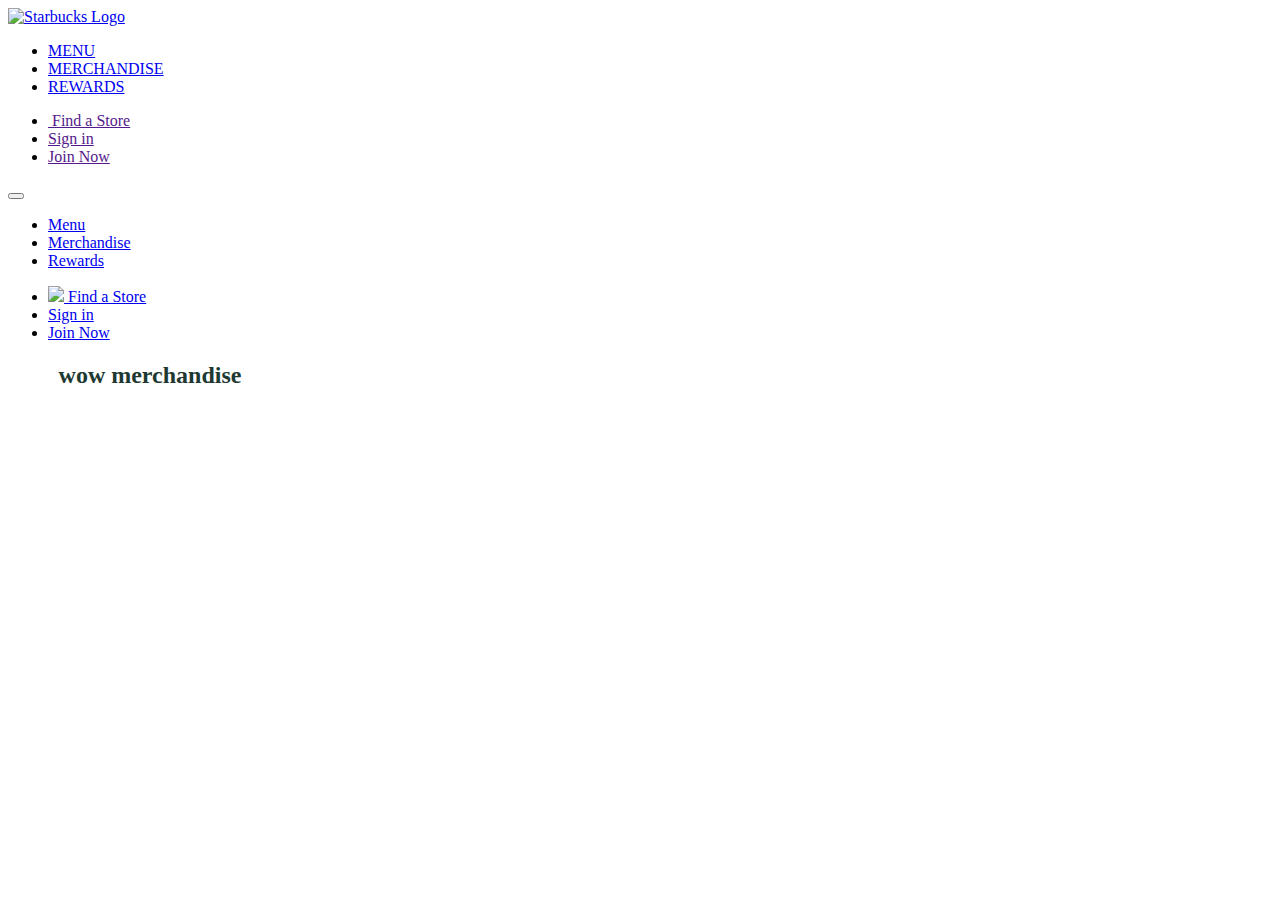
==== merchandise.html @ d188efbd "new pages and complete first page" ====
<!doctype html>
<html>

<head>
    <title>Home | Starbucks Coffee Company</title>
    <!-- <link href="https://starbucks.ph/css/slick.css" rel="stylesheet"> -->
    <!-- <link href="https://starbucks.ph/css/slick-theme.css" rel="stylesheet"> -->
    <!-- <link href="https://starbucks.ph/css/bootstrap.min.css" rel="stylesheet"> -->
    <link href="src/css/style.css" rel="stylesheet" />
    <link href="https://starbucks.ph/css/style.css?8" rel="stylesheet">
    <link href="https://cdn.jsdelivr.net/npm/bootstrap@5.3.2/dist/css/bootstrap.min.css" rel="stylesheet"
        integrity="sha384-T3c6CoIi6uLrA9TneNEoa7RxnatzjcDSCmG1MXxSR1GAsXEV/Dwwykc2MPK8M2HN" crossorigin="anonymous">


</head>

<body>
    <nav class="navbar main-nav fixed-top navbar-expand-md py-0">
        <div class="container-fluid ps-4 px-md-5 container-xxl">
            <a class="navbar-brand" href="index.html"><img src="https://starbucks.ph/images/sblogo.svg"
                    alt="Starbucks Logo" /></a>
            <ul class="nav nav-left me-auto d-md-flex d-none">
                <li class="nav-item ">
                    <a href="sb.html">MENU</a>
                </li>
                <li class="nav-item ">
                    <a href="merchandise.html">MERCHANDISE</a>
                </li>
                <li class="nav-item ">
                    <a href="rewards.html">REWARDS</a>
                </li>
            </ul>
            <ul class="nav nav-right ms-auto d-md-flex d-none">
                <li class="nav-item mr6">
                    <a href=""><img class="small-ic" src="" onload="SVGInject(this)">
                        Find a Store</a>
                </li>
                <li class="nav-item">
                    <a href="" class="sb-button sb-button--default sb-button--black mr3">Sign in</a>
                </li>
                <li class="nav-item">
                    <a href="" class="sb-button sb-button--positive sb-button--black">Join Now</a>
                </li>
            </ul>
            <button class="burger-nav d-block d-md-none closed">
                <span class="burger1"></span>
                <span class="burger2"></span>
                <span class="burger3"></span>
                <span class="circle-hover"></span>
            </button>
        </div>
    </nav>

    <div class="drawer-cont container-fluid">
        <nav class="drawer-nav">
            <ul class="main-links">
                <li class="nav-item  py-4 ">
                    <a href="/menu" class="">Menu</a>
                </li>
                <li class="nav-item  py-4 ">
                    <a href="/merchandise" class="">Merchandise</a>
                </li>
                <li class="nav-item  py-4 ">
                    <a href="https://starbuckscard.ph/sbcard/" class="">Rewards</a>
                </li>
            </ul>
            <div class="divider mb-5"></div>
            <ul>
                <li class="nav-item find-store pb-4">
                    <a href="/stores"><img class="small-ic" src="https://starbucks.ph/images/ic_location.svg"
                            onload="SVGInject(this)">
                        <span>Find a Store</span></a>
                </li>
                <li class="nav-item py-3">
                    <a href="https://starbuckscard.ph/sbcard/signin"
                        class="sb-button sb-button--default sb-button--black mr3">Sign in</a>
                </li>
                <li class="nav-item py-3">
                    <a href="https://starbuckscard.ph/sbcard/signup"
                        class="sb-button sb-button--positive sb-button--black">Join Now</a>
                </li>
            </ul>
        </nav>
        <div class="drawer-overlay"></div>
    </div>

    <div class="hero-banner row align-items-center dark-bg mb-5"
        style="background-position: 10%;   background-image:url('https://starbuckscard.ph/sbcard-admin/storage/app/public/banners/HexwgLOaEvhymnrrWLhP1Jxj1Ff91EutDGJaoCsZ.jpeg');                      background-color:#FFFFFF;                     ">
        <div class="hero-content col-12 ">
            <p class=" overline1" style="color:#1E3932"></p>
            <h2 class="hero-title" style="color:#1E3932">wow merchandise</h2>
            <p class="content-desc mb-5" style="color:#1E3932">
            </p>
        </div>
    </div>
</body>
<script src="https://cdn.jsdelivr.net/npm/bootstrap@5.3.2/dist/js/bootstrap.bundle.min.js"
    integrity="sha384-C6RzsynM9kWDrMNeT87bh95OGNyZPhcTNXj1NW7RuBCsyN/o0jlpcV8Qyq46cDfL"
    crossorigin="anonymous"></script>

</html>
---- src/css/style.css ----
/* body {
    font-family: 'Courier New', Courier, monospace;
    padding: 0%;
    margin: 0%;
}

#main-square {
    background: rgb(195, 142, 76);
    height: 946px;
    width: 80%;
    float: left;
    text-align: center;
    top: 50%;
}

.top-border {
    background: #000;
    height: 50px;
}
.top-border h1 {
  color: white;
  margin-top: 0px;
  font-family: 'Times New Roman', Times, serif;
  font-size: 50px;
  text-indent: 20px;
}

.side-bar {
    background: beige;
    width: 20%;
    float: inline-end;
}

#smaller-box {
    background: beige;
    width: 100%;
    height: 270px;
    /* float: right; */

}

#bigger-box {
    /* background: beige; */
    border: 1px solid #000;
    width: 100%;
    height: 671px;
    float: right;
    
}

.center {
    position: absolute;
    top: 50%;
    width: 76%;
    text-align: center;
    font-size: 20px;
}

.image {
    position: relative;
    top: 0;
    right: 0;
}

.main-logo {
    top: 30%;
    right: 150%;
    width: 100%;
    height: 270px;
}
.sub-button{
    border: 1px solid beige;
}
.btn{
    background-color: white;
    font-family: 'Times New Roman', Times, serif;
    width: 150px;
    text-align: center;
    margin-left:5.5%;
}
#btn-order{
    background-color: rgb(195, 142, 76);
    height: 100px;
    width: 300px;
}
#btn-order{
    margin: 0;
    position: absolute;
    top: 50%;
    left: 40%;
    font-size: 180%;
}

.total-cash{
    height: 320px;
    text-indent: 20px;
    background-color: aqua;
}

h2{
    text-indent: 4%;
}
#order-container{
    padding: 50px;
}

#btn-order{
    color: white;
    border-color: black;
}
  
.grid > img {
    height: 100px;
    background: red;
    min-width: 10px;
    margin: 10px;
}
   */
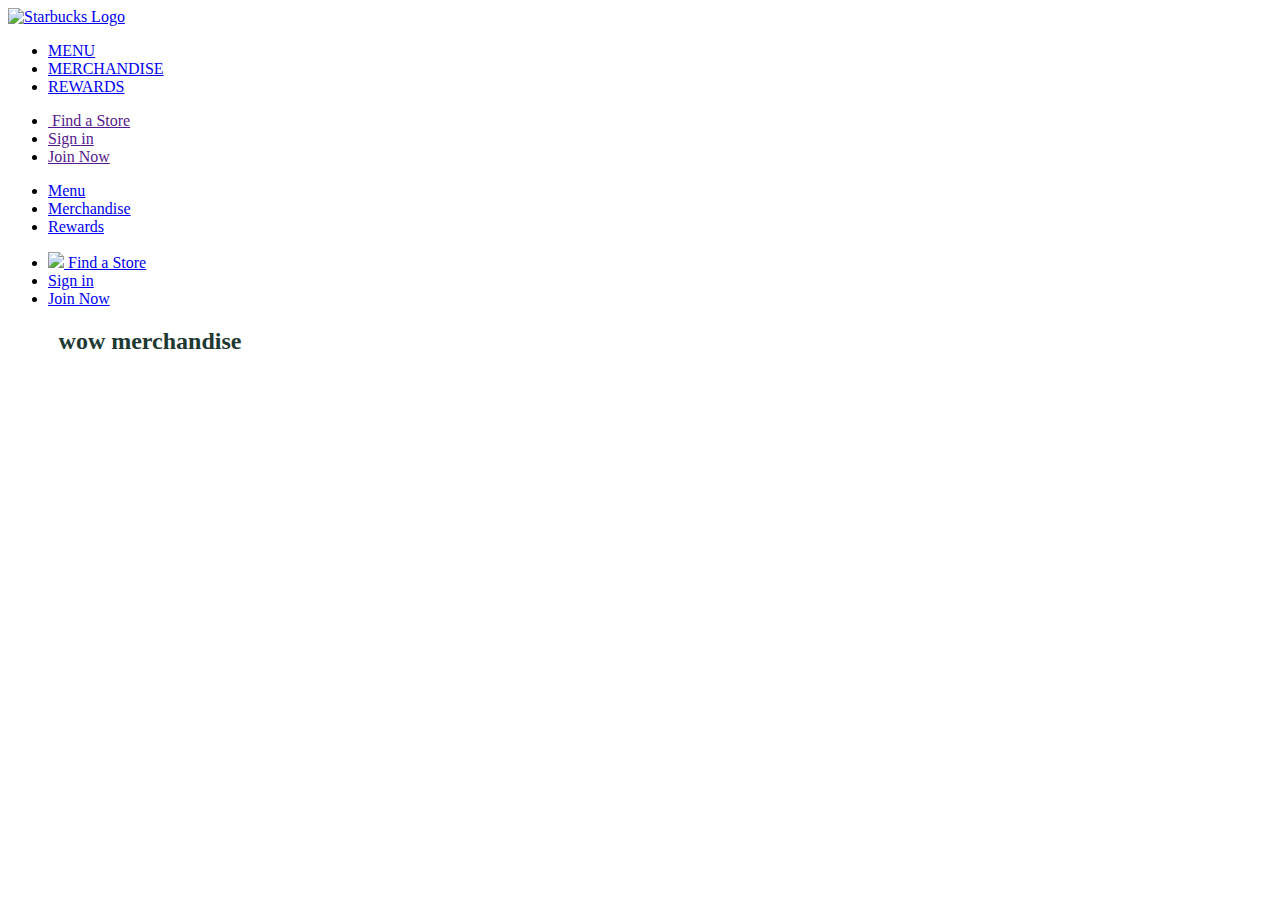
==== commit 20f7c687: "modal" ====
--- a/merchandise.html
+++ b/merchandise.html
@@ -42,12 +42,6 @@
                     <a href="" class="sb-button sb-button--positive sb-button--black">Join Now</a>
                 </li>
             </ul>
-            <button class="burger-nav d-block d-md-none closed">
-                <span class="burger1"></span>
-                <span class="burger2"></span>
-                <span class="burger3"></span>
-                <span class="circle-hover"></span>
-            </button>
         </div>
     </nav>
 
